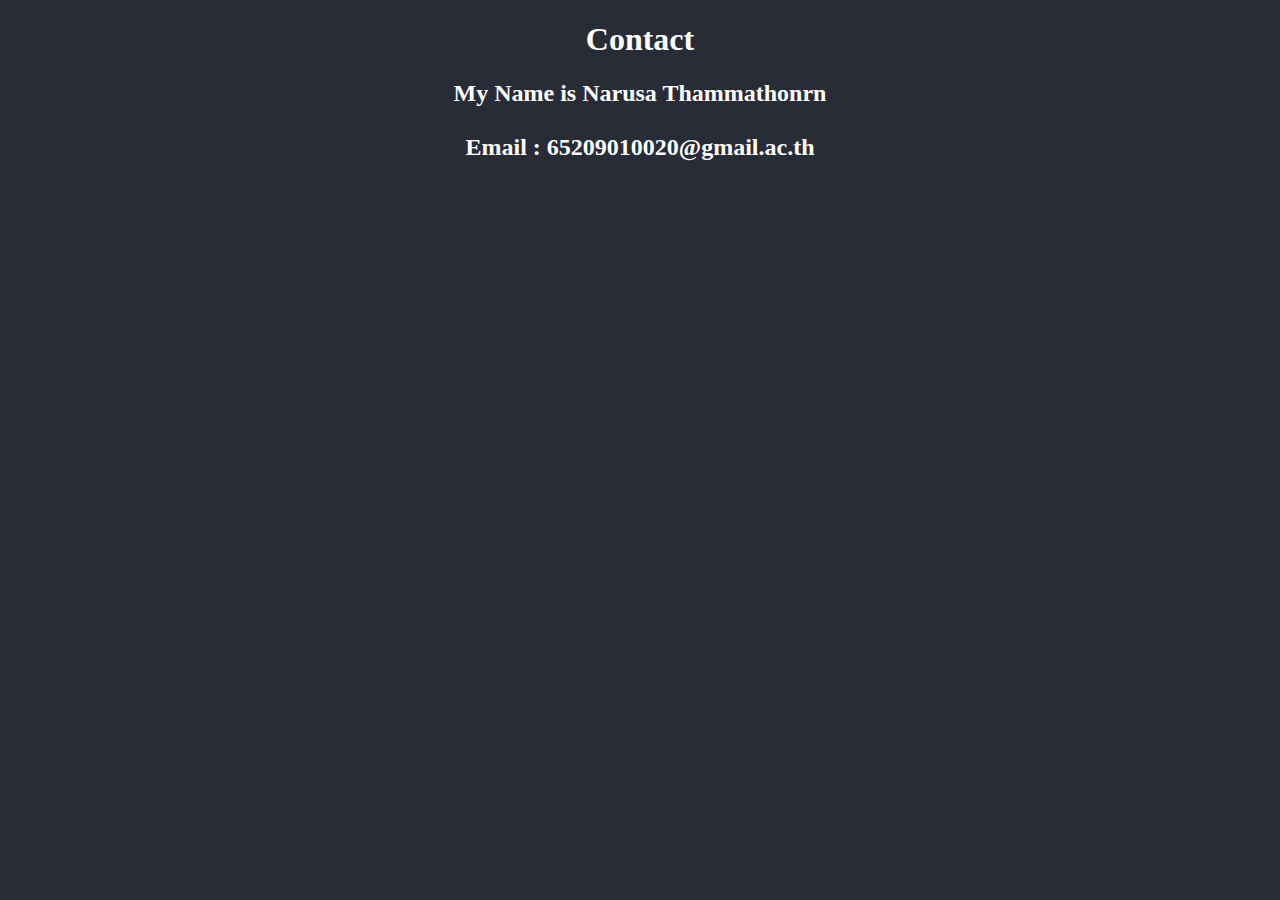
==== contact.html @ d5cc7ae0 "Add files via upload" ====
<!DOCTYPE html>
<html lang="en">
<head>
    <meta charset="UTF-8">
    <meta name="viewport" content="width=device-width, initial-scale=1.0">
    <title>Contact</title>
    <style>
        body{
            background-color: #282c36;
            color: white;
        }
        h1{
            text-align: center;
            font-family: LINE seed sans TH;
        }
        h2{
            text-align: center;
        }
    </style>
</head>
<body>
    <h1>Contact</h1>
    <h2>
        My Name is Narusa Thammathonrn <br><br>
        Email : 65209010020@gmail.ac.th
    </h2>
</body>
</html>
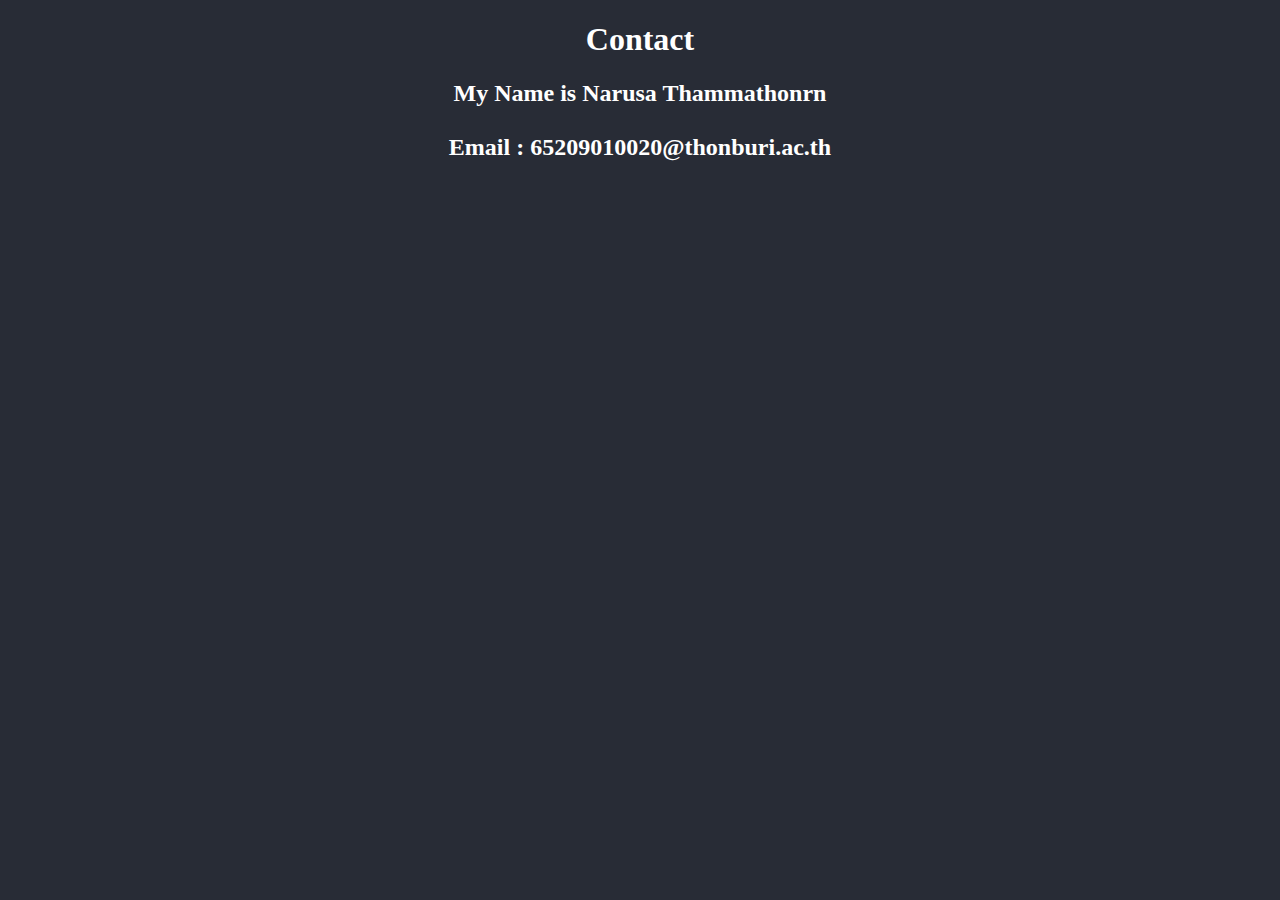
==== commit dc4a1fe1: "contact.html" ====
--- a/contact.html
+++ b/contact.html
@@ -22,7 +22,7 @@
     <h1>Contact</h1>
     <h2>
         My Name is Narusa Thammathonrn <br><br>
-        Email : 65209010020@gmail.ac.th
+        Email : 65209010020@thonburi.ac.th
     </h2>
 </body>
-</html>+</html>
